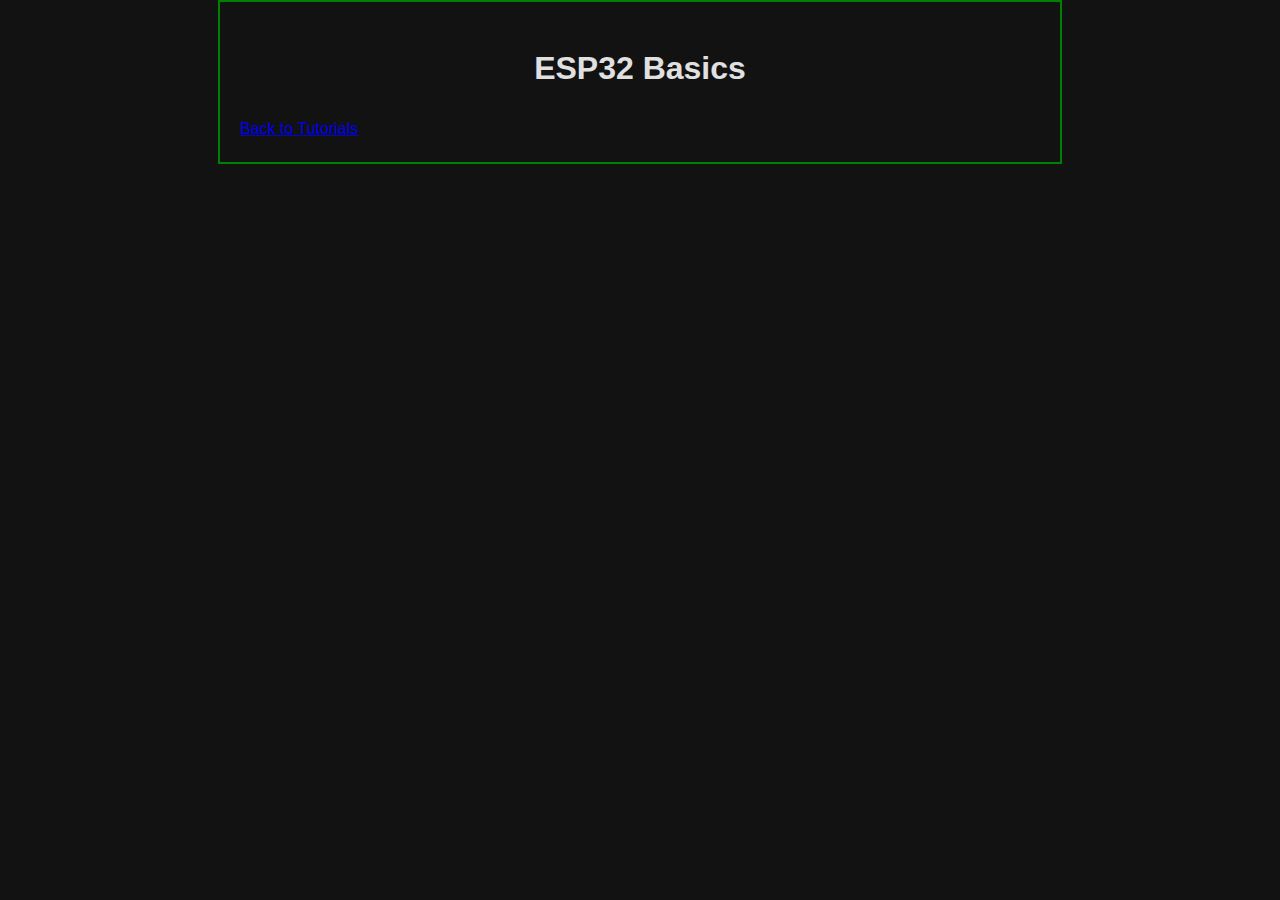
==== data.html @ b75dab01 "Initial commit: Adding blogWeb project" ====
<!DOCTYPE html>
<html lang="en">
<head>
    <meta charset="UTF-8">
    <meta name="viewport" content="width=device-width, initial-scale=1.0">
    <title>[Topic Name]</title>
    <link rel="stylesheet" href="styles.css">
</head>
<body>
    <h1>ESP32 Basics</h1>
    <div class="content">
        <!-- Add specific content for each topic -->
    </div>
    <a href="index.html">Back to Tutorials</a>
</body>
</html>
---- styles.css ----
:root {
    --bg-primary: #121212;
    --bg-secondary: #1e1e1e;
    --text-primary: #e0e0e0;
    --text-secondary: #b0b0b0;
    --border-color: #333;
    --hover-color: #2c2c2c;
}

body {
    font-family: Arial, sans-serif;
    max-width: 800px;
    margin: 0 auto;
    padding: 20px;
    line-height: 1.6;
    background-color: var(--bg-primary);
    color: var(--text-primary);
    border: green 2px solid;
}

h1 {
    color: var(--text-primary);
    text-align: center;
    /* border: red 2px solid; */
}
h2 {
    /* border: yellow 2px solid; */
    margin-bottom: 0;
} 
p {
    margin-top: 0;
    /* border: orange 2px solid; */
    color: var(--text-secondary);
}
ul {
    margin-top: 0;
    /* border: blue 2px solid; */
    color: var(--text-secondary);
}
b {
    color: var(--text-primary);
}

.tutorial-item {
    border: 2px solid var(--border-color);
    margin-bottom: 10px;
    cursor: pointer;
    user-select: none;
    border-radius: 4px;
    transition: background-color 0.3s ease;
}

.tutorial-header {
    background-color: var(--bg-secondary);
    padding: 10px;
    font-weight: bold;
    color: var(--text-primary);
    border-bottom: 1px solid var(--border-color);
    border-radius: 4px 4px 0 0;
}

.tutorial-header:hover {
    background-color: var(--hover-color);
}

.tutorial-content {
    display: none;
    padding: 10px;
    background-color: var(--bg-primary);
    color: var(--text-secondary);
}

.tutorial-content.active {
    display: block;
}

.tutorial-content ul {
    padding-left: 20px;
}

.tutorial-content li {
    margin-bottom: 5px;
}

nav {
    display: flex;
    justify-content: space-between;
    /* border: green 2px solid; */
    /* right: 10px; */
    font-weight: bold;
    /* background-color: var(--bg-secondary); */
    padding: 0.5rem;
    border: 2px solid var(--border-color);
    border-radius: 4px;
}

#nav-logo{
    color: var(--text-primary);
    font-size: 1.5em;
}

#nav-links {
    /* border: red 2px solid; */
    color: var(--text-primary);
    font-size: 1.5em;
    text-decoration: none;
    font-weight: bold;
}

#link-color {
    color: var(--text-primary);
    font-weight: bold;
    font-style: italic;
}

table {
    font-family: arial, sans-serif;
    border-collapse: collapse;
    width: 30%;
}

td, th {
    border: 1px solid var(--border-color);
    text-align: left;
    padding: 8px;
}

tr:nth-child(even) {
    background-color: var(--bg-secondary);
}
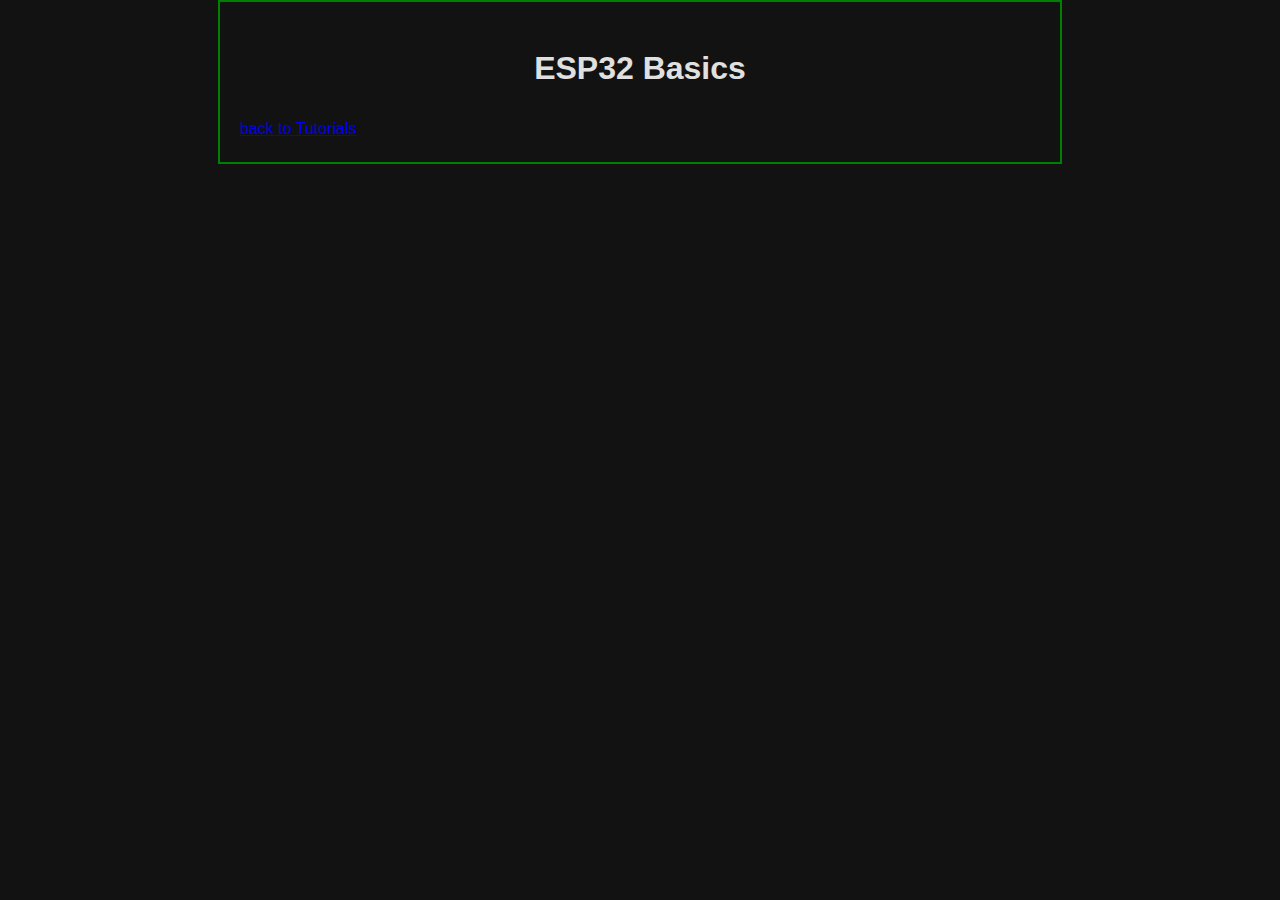
==== commit c89df64c: "random add" ====
--- a/data.html
+++ b/data.html
@@ -11,6 +11,6 @@
     <div class="content">
         <!-- Add specific content for each topic -->
     </div>
-    <a href="index.html">Back to Tutorials</a>
+    <a href="index.html">back to Tutorials</a>
 </body>
 </html>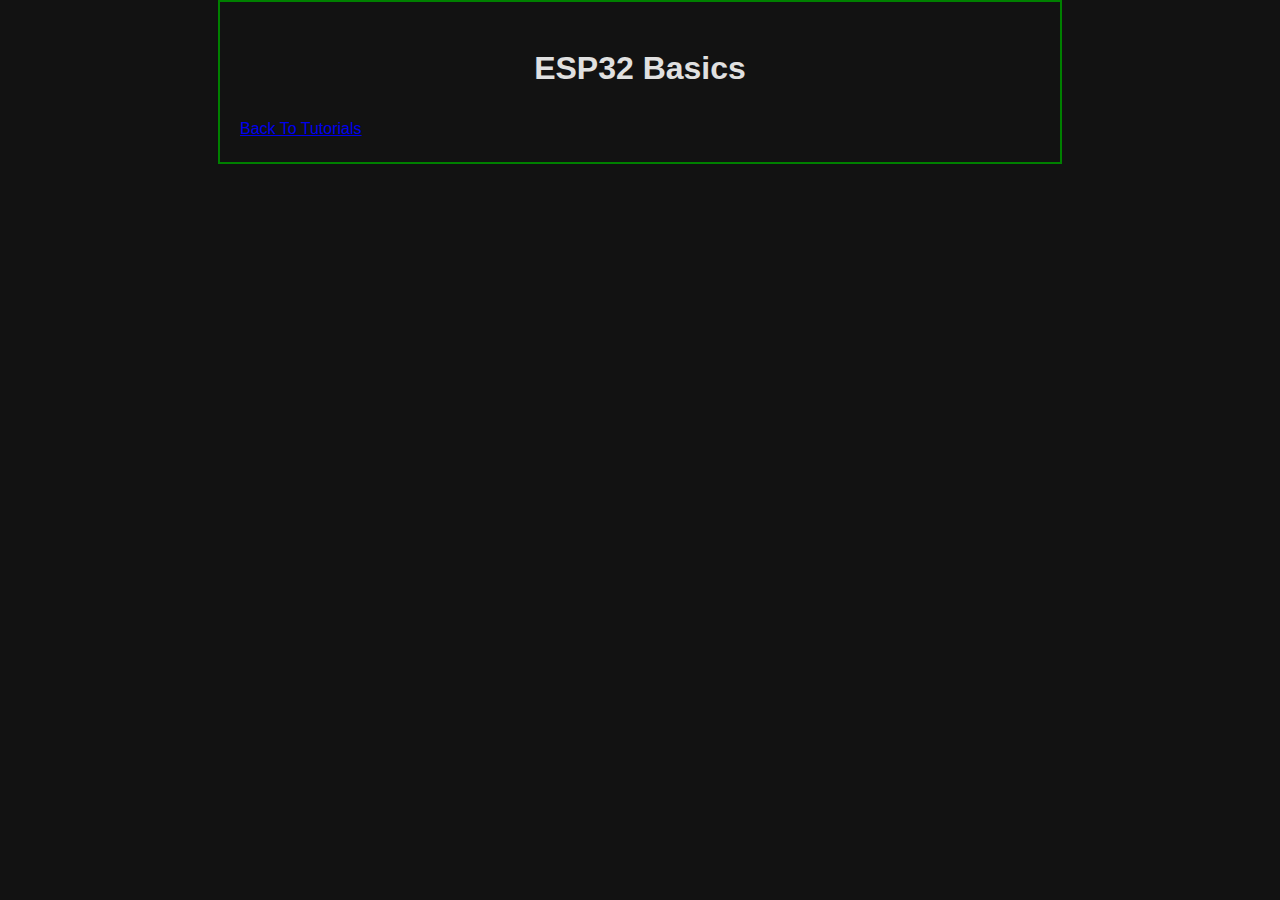
==== commit 54a45913: "add nav" ====
--- a/data.html
+++ b/data.html
@@ -11,6 +11,6 @@
     <div class="content">
         <!-- Add specific content for each topic -->
     </div>
-    <a href="index.html">back to Tutorials</a>
+    <a href="index.html">Back To Tutorials</a>
 </body>
 </html>--- a/styles.css
+++ b/styles.css
@@ -21,6 +21,7 @@
 h1 {
     color: var(--text-primary);
     text-align: center;
+    font-size: 2rem;
     /* border: red 2px solid; */
 }
 h2 {
@@ -105,6 +106,7 @@
     font-size: 1.5em;
     text-decoration: none;
     font-weight: bold;
+    display: none;
 }
 
 #link-color {
@@ -127,4 +129,61 @@
 
 tr:nth-child(even) {
     background-color: var(--bg-secondary);
+}
+
+.topnav {
+    overflow: hidden;
+    background-color: var(--bg-primary);
+    position: relative;
+    border-radius: 10px;
+    border: 2px solid var(--border-color);
+}
+
+.topnav #myLinks {
+    display: none;
+}
+
+.topnav a {
+    color: white;
+    padding: 14px 16px;
+    text-decoration: none;
+    font-size: 1rem;
+    display: block;
+}
+
+.topnav h2 {
+    color: white;
+    padding: 1px 10px;
+    margin-top: 0;
+    text-decoration: none;
+    font-size: 2rem;
+    display: block;
+    /* border: 2px solid var(--border-color); */
+}
+
+.topnav a.icon {
+    background: black;
+    display: block;
+    position: absolute;
+    right: 0;
+    top: 0;
+    border-radius: 8px;
+}
+
+.topnav a:hover {
+    background-color: #ddd;
+    color: black;
+}
+
+.active {
+    font-weight: bold;
+}
+
+@media screen and (max-width: 768px) {
+    h1 {
+        font-size: 1.2rem;
+    }
+    #nav-links {
+        font-size: 0.5em;
+    }
 }